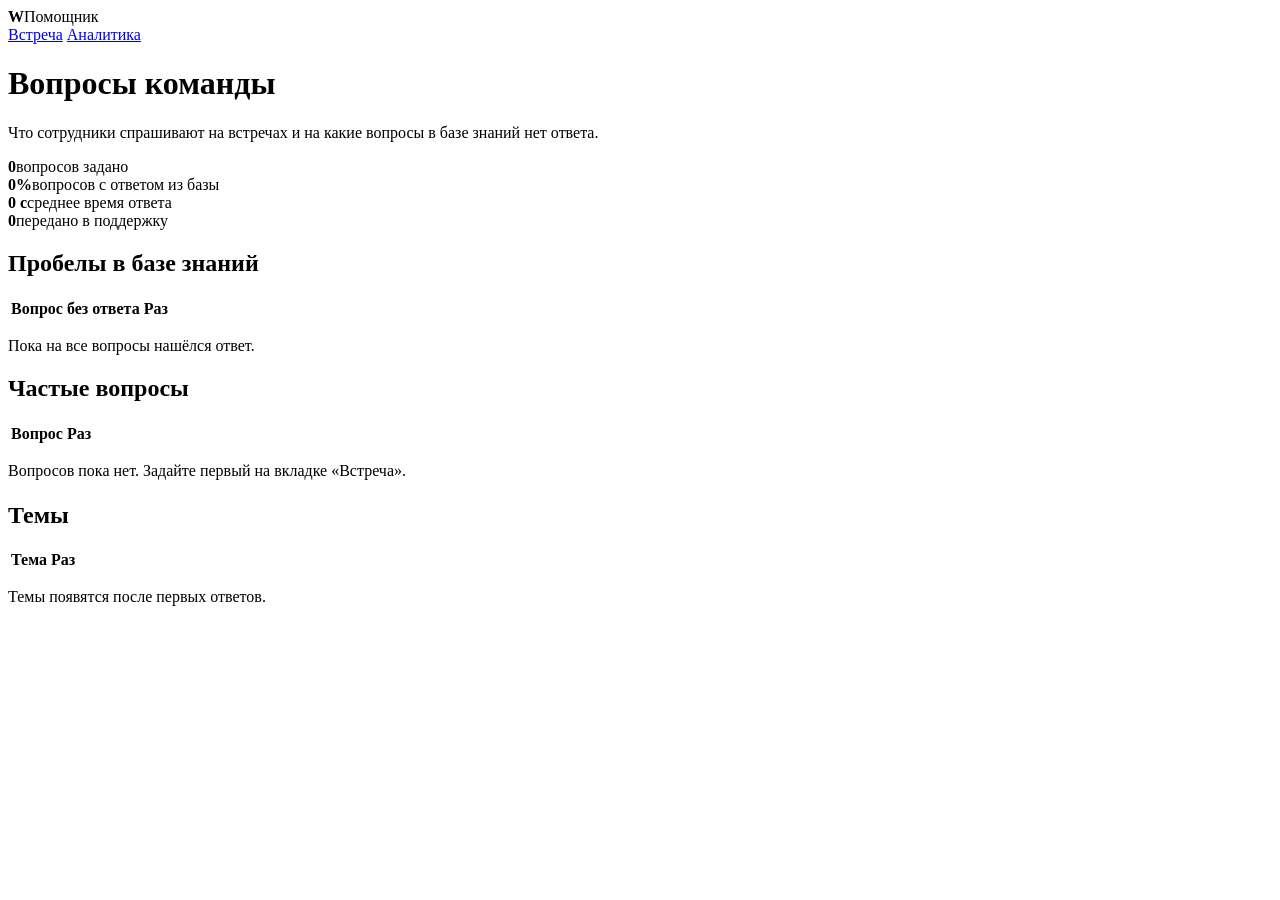
==== web/stats.html @ c578cdd7 "Add files via upload" ====
<!doctype html>
<html lang="ru">
<head>
<meta charset="utf-8">
<meta name="viewport" content="width=device-width, initial-scale=1">
<title>WПомощник: аналитика</title>
<link rel="stylesheet" href="/style.css">
</head>
<body>
<header class="top">
  <div class="brand"><b>W</b>Помощник</div>
  <nav>
    <a href="/">Встреча</a>
    <a class="on" href="/stats">Аналитика</a>
  </nav>
</header>
<main class="page">
  <h1>Вопросы команды</h1>
  <p class="lead">Что сотрудники спрашивают на встречах и на какие вопросы в базе знаний нет ответа.</p>

  <div class="tiles">
    <div class="tile"><b id="total">0</b><span>вопросов задано</span></div>
    <div class="tile"><b id="share">0%</b><span>вопросов с ответом из базы</span></div>
    <div class="tile"><b id="ms">0 с</b><span>среднее время ответа</span></div>
    <div class="tile"><b id="escalated">0</b><span>передано в поддержку</span></div>
  </div>

  <div class="cols">
    <div class="box">
      <h2>Пробелы в базе знаний</h2>
      <table><thead><tr><th>Вопрос без ответа</th><th class="n">Раз</th></tr></thead><tbody id="gaps"></tbody></table>
      <p class="empty" id="gaps-empty">Пока на все вопросы нашёлся ответ.</p>
    </div>
    <div>
      <div class="box" style="margin-bottom:22px">
        <h2>Частые вопросы</h2>
        <table><thead><tr><th>Вопрос</th><th class="n">Раз</th></tr></thead><tbody id="often"></tbody></table>
        <p class="empty" id="often-empty">Вопросов пока нет. Задайте первый на вкладке «Встреча».</p>
      </div>
      <div class="box">
        <h2>Темы</h2>
        <table><thead><tr><th>Тема</th><th class="n">Раз</th></tr></thead><tbody id="topics"></tbody></table>
        <p class="empty" id="topics-empty">Темы появятся после первых ответов.</p>
      </div>
    </div>
  </div>
</main>
<script src="/stats.js"></script>
</body>
</html>
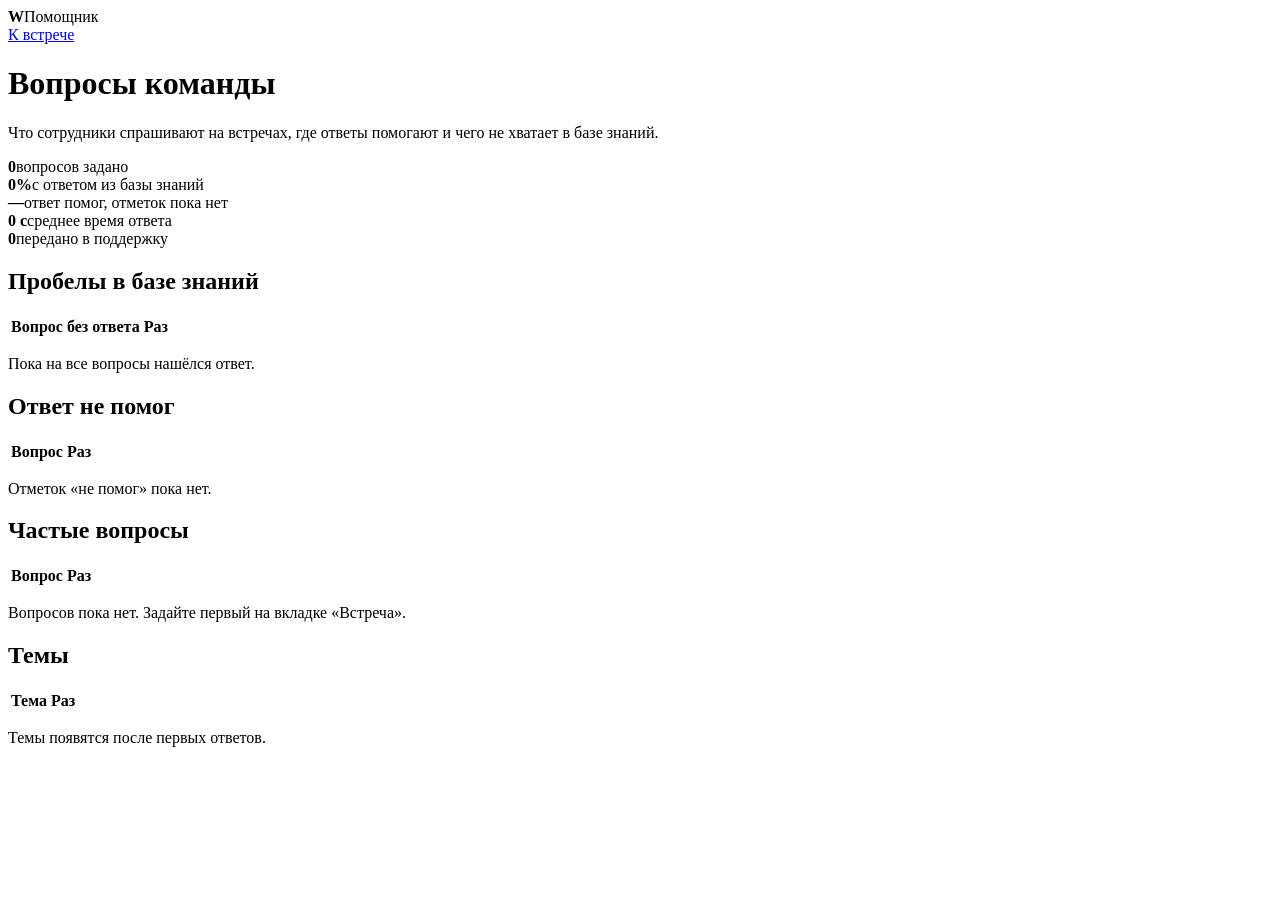
==== commit fa538dbe: "Новый интерфейс: продукт в шапке, этапы ответа, отметки, история встречи" ====
--- a/web/stats.html
+++ b/web/stats.html
@@ -2,45 +2,56 @@
 <html lang="ru">
 <head>
 <meta charset="utf-8">
-<meta name="viewport" content="width=device-width, initial-scale=1">
+<meta name="viewport" content="width=device-width, initial-scale=1, viewport-fit=cover">
+<meta name="theme-color" content="#0e1f3d">
 <title>WПомощник: аналитика</title>
 <link rel="stylesheet" href="/style.css">
 </head>
-<body>
+<body class="statsbody">
 <header class="top">
   <div class="brand"><b>W</b>Помощник</div>
   <nav>
-    <a href="/">Встреча</a>
-    <a class="on" href="/stats">Аналитика</a>
+    <a href="/">К встрече</a>
   </nav>
 </header>
 <main class="page">
-  <h1>Вопросы команды</h1>
-  <p class="lead">Что сотрудники спрашивают на встречах и на какие вопросы в базе знаний нет ответа.</p>
+  <h1 class="title">Вопросы команды</h1>
+  <p class="lead">Что сотрудники спрашивают на встречах, где ответы помогают и чего не хватает в базе знаний.</p>
+  <p class="lead" id="error" hidden></p>
 
-  <div class="tiles">
-    <div class="tile"><b id="total">0</b><span>вопросов задано</span></div>
-    <div class="tile"><b id="share">0%</b><span>вопросов с ответом из базы</span></div>
-    <div class="tile"><b id="ms">0 с</b><span>среднее время ответа</span></div>
-    <div class="tile"><b id="escalated">0</b><span>передано в поддержку</span></div>
-  </div>
+  <div id="content">
+    <div class="tiles">
+      <div class="card tile"><b id="total">0</b><span>вопросов задано</span></div>
+      <div class="card tile"><b id="share">0%</b><span>с ответом из базы знаний</span></div>
+      <div class="card tile"><b id="helped">—</b><span id="helped-note">ответ помог, отметок пока нет</span></div>
+      <div class="card tile"><b id="ms">0 с</b><span>среднее время ответа</span></div>
+      <div class="card tile"><b id="escalated">0</b><span>передано в поддержку</span></div>
+    </div>
 
-  <div class="cols">
-    <div class="box">
-      <h2>Пробелы в базе знаний</h2>
-      <table><thead><tr><th>Вопрос без ответа</th><th class="n">Раз</th></tr></thead><tbody id="gaps"></tbody></table>
-      <p class="empty" id="gaps-empty">Пока на все вопросы нашёлся ответ.</p>
-    </div>
-    <div>
-      <div class="box" style="margin-bottom:22px">
-        <h2>Частые вопросы</h2>
-        <table><thead><tr><th>Вопрос</th><th class="n">Раз</th></tr></thead><tbody id="often"></tbody></table>
-        <p class="empty" id="often-empty">Вопросов пока нет. Задайте первый на вкладке «Встреча».</p>
+    <div class="cols">
+      <div>
+        <div class="card box">
+          <h2>Пробелы в базе знаний</h2>
+          <table><thead><tr><th>Вопрос без ответа</th><th class="n">Раз</th></tr></thead><tbody id="gaps"></tbody></table>
+          <p class="empty" id="gaps-empty">Пока на все вопросы нашёлся ответ.</p>
+        </div>
+        <div class="card box">
+          <h2>Ответ не помог</h2>
+          <table><thead><tr><th>Вопрос</th><th class="n">Раз</th></tr></thead><tbody id="unhelpful"></tbody></table>
+          <p class="empty" id="unhelpful-empty">Отметок «не помог» пока нет.</p>
+        </div>
       </div>
-      <div class="box">
-        <h2>Темы</h2>
-        <table><thead><tr><th>Тема</th><th class="n">Раз</th></tr></thead><tbody id="topics"></tbody></table>
-        <p class="empty" id="topics-empty">Темы появятся после первых ответов.</p>
+      <div>
+        <div class="card box">
+          <h2>Частые вопросы</h2>
+          <table><thead><tr><th>Вопрос</th><th class="n">Раз</th></tr></thead><tbody id="often"></tbody></table>
+          <p class="empty" id="often-empty">Вопросов пока нет. Задайте первый на вкладке «Встреча».</p>
+        </div>
+        <div class="card box">
+          <h2>Темы</h2>
+          <table><thead><tr><th>Тема</th><th class="n">Раз</th></tr></thead><tbody id="topics"></tbody></table>
+          <p class="empty" id="topics-empty">Темы появятся после первых ответов.</p>
+        </div>
       </div>
     </div>
   </div>
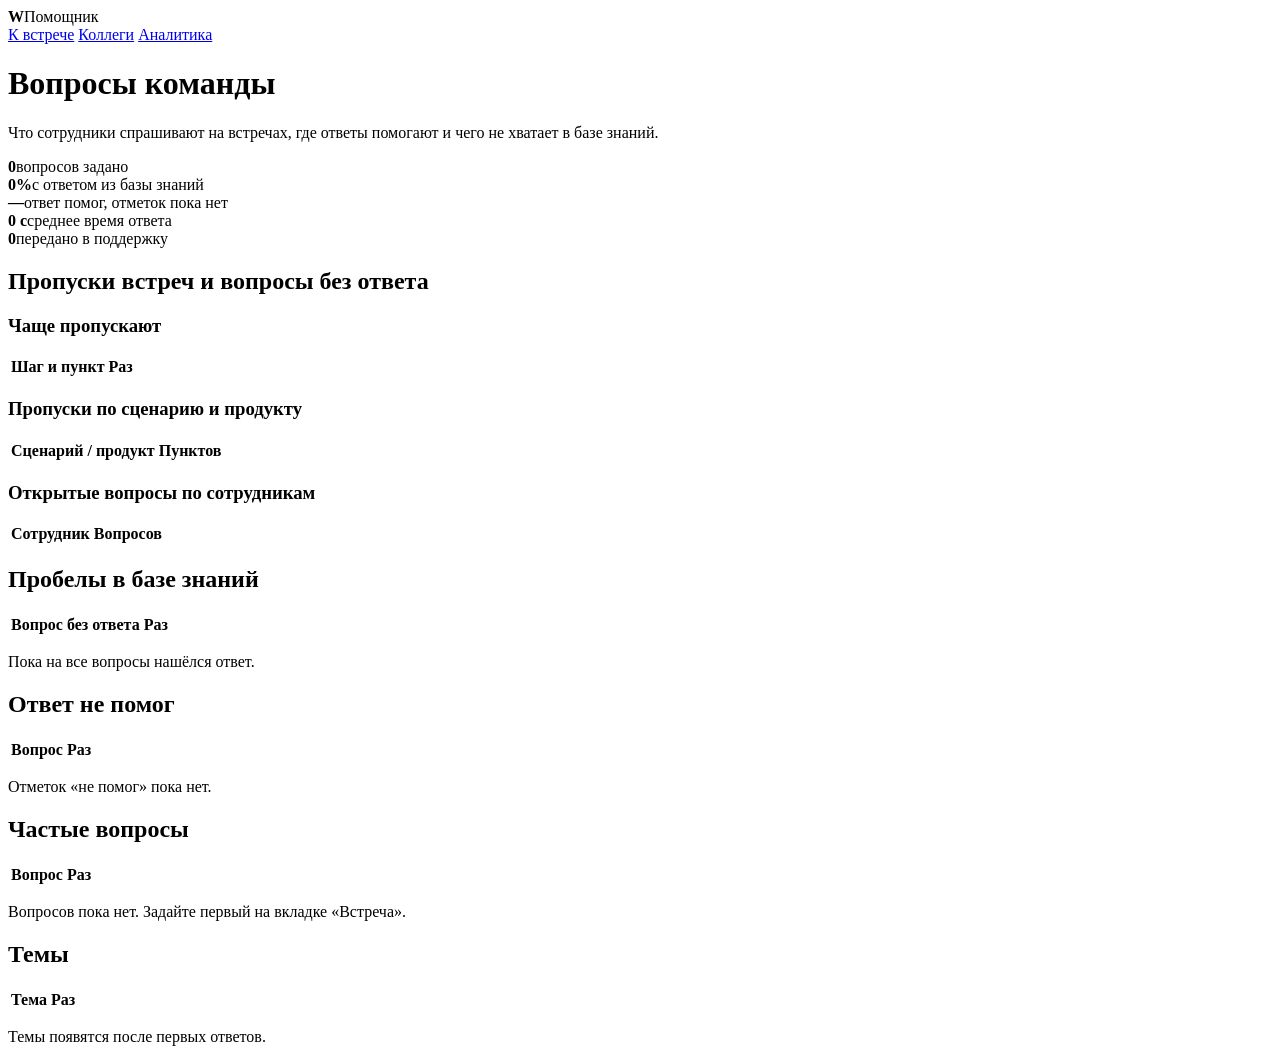
==== commit 04f19d15: "Подготовить MVP WПомощника к первому спринту" ====
--- a/web/stats.html
+++ b/web/stats.html
@@ -12,6 +12,8 @@
   <div class="brand"><b>W</b>Помощник</div>
   <nav>
     <a href="/">К встрече</a>
+    <a href="/colleagues">Коллеги</a>
+    <a href="/stats" class="on">Аналитика</a>
   </nav>
 </header>
 <main class="page">
@@ -26,6 +28,16 @@
       <div class="card tile"><b id="helped">—</b><span id="helped-note">ответ помог, отметок пока нет</span></div>
       <div class="card tile"><b id="ms">0 с</b><span>среднее время ответа</span></div>
       <div class="card tile"><b id="escalated">0</b><span>передано в поддержку</span></div>
+    </div>
+
+    <div class="card box">
+      <h2>Пропуски встреч и вопросы без ответа</h2>
+      <h3>Чаще пропускают</h3>
+      <table><thead><tr><th>Шаг и пункт</th><th class="n">Раз</th></tr></thead><tbody id="missed-top"></tbody></table>
+      <h3>Пропуски по сценарию и продукту</h3>
+      <table><thead><tr><th>Сценарий / продукт</th><th class="n">Пунктов</th></tr></thead><tbody id="missed-groups"></tbody></table>
+      <h3>Открытые вопросы по сотрудникам</h3>
+      <table><thead><tr><th>Сотрудник</th><th class="n">Вопросов</th></tr></thead><tbody id="unanswered-people"></tbody></table>
     </div>
 
     <div class="cols">
